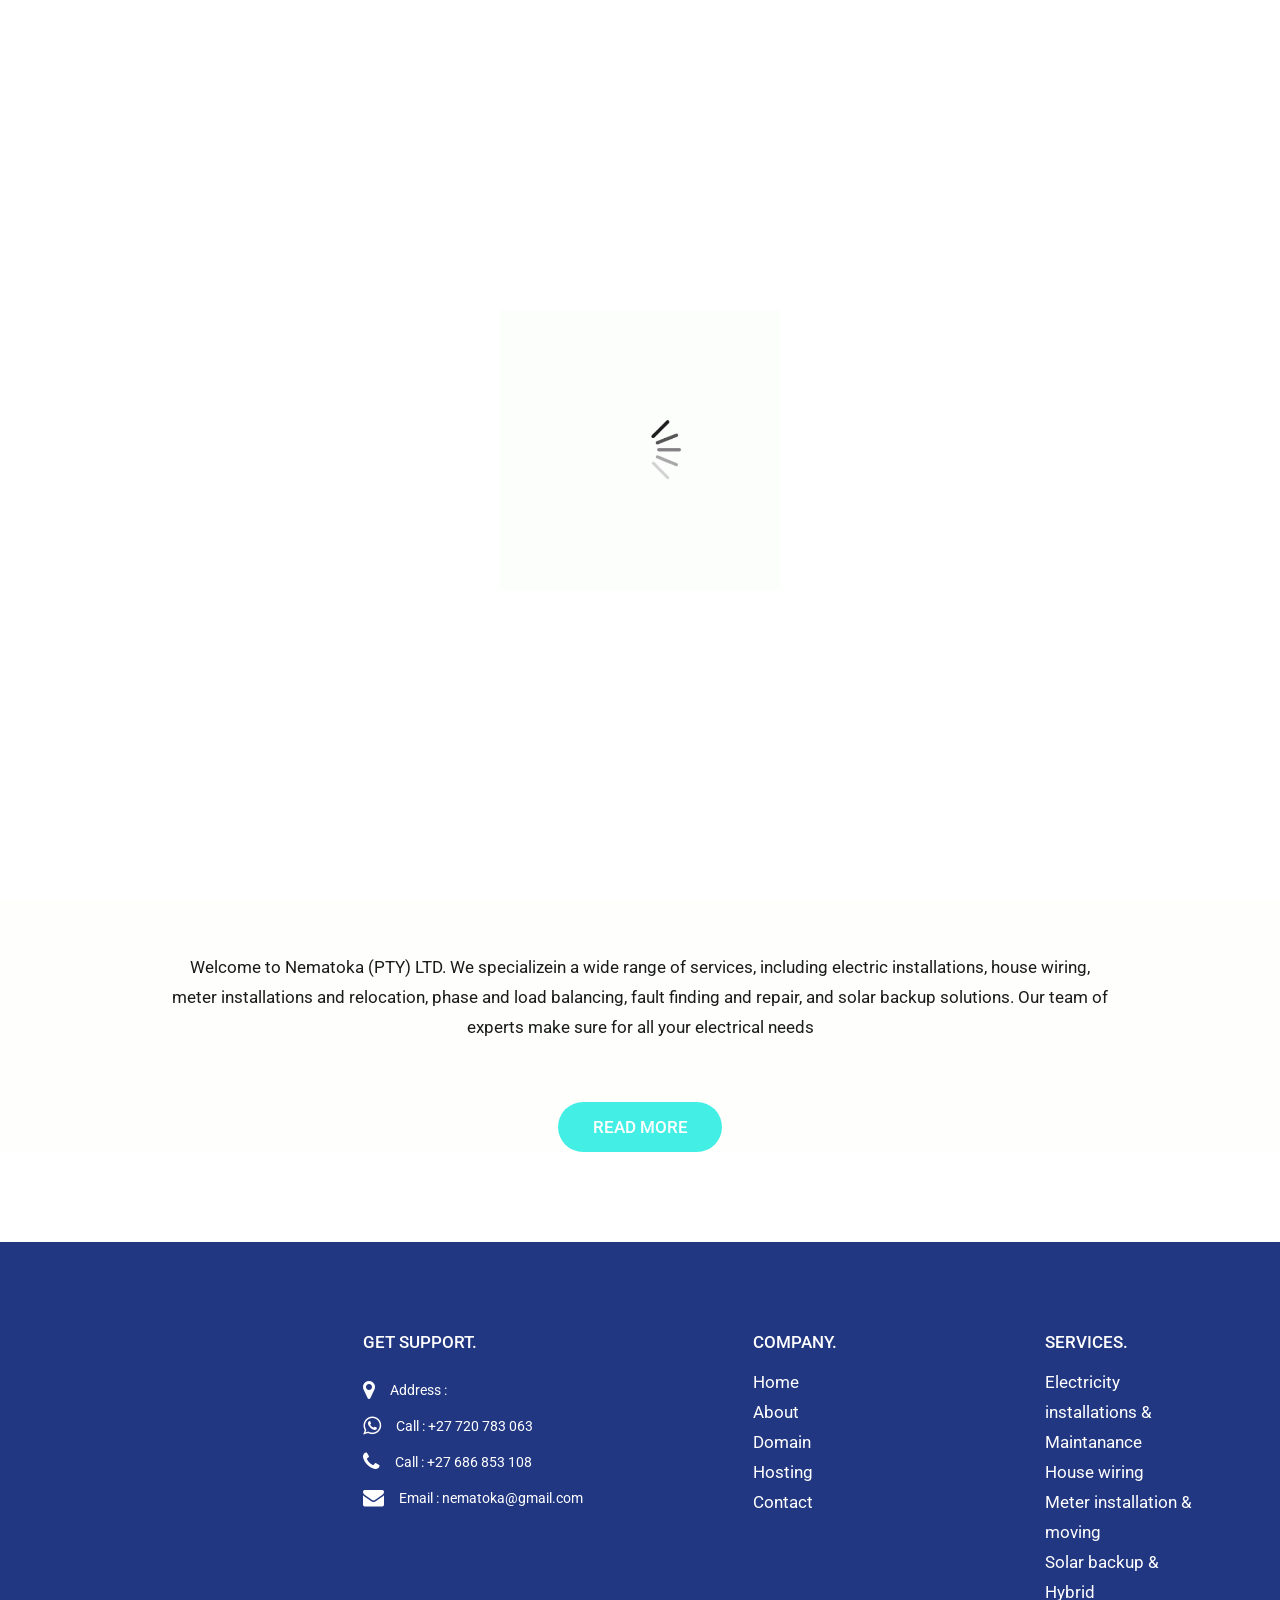
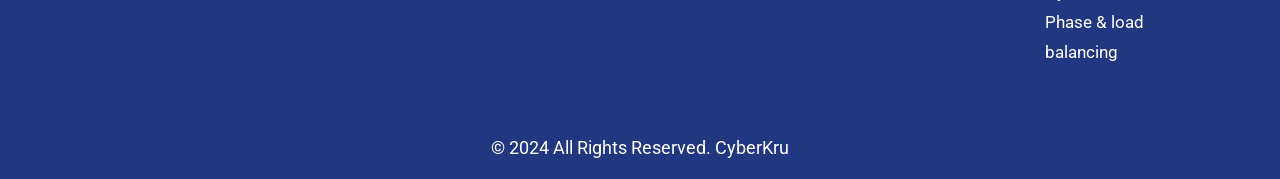
==== about.html @ 97a3f09d "Add files via upload" ====
<!DOCTYPE html>
<html lang="en">
   <head>
      <!-- basic -->
      <meta charset="utf-8">
      <meta http-equiv="X-UA-Compatible" content="IE=edge">
      <!-- mobile metas -->
      <meta name="viewport" content="width=device-width, initial-scale=1">
      <meta name="viewport" content="initial-scale=1, maximum-scale=1">
      <!-- site metas -->
      <title>4uhost</title>
      <meta name="keywords" content="">
      <meta name="description" content="">
      <meta name="author" content="">
      <!-- bootstrap css -->
      <link rel="stylesheet" href="css/bootstrap.min.css">
      <!-- style css -->
      <link rel="stylesheet" href="css/style.css">
      <!-- Responsive-->
      <link rel="stylesheet" href="css/responsive.css">
      <!-- fevicon -->
      <link rel="icon" href="images/fevicon.png" type="image/gif" />
      <!-- Tweaks for older IEs-->
      <link rel="stylesheet" href="https://netdna.bootstrapcdn.com/font-awesome/4.0.3/css/font-awesome.css">
      <!--[if lt IE 9]>
      <script src="https://oss.maxcdn.com/html5shiv/3.7.3/html5shiv.min.js"></script>
      <script src="https://oss.maxcdn.com/respond/1.4.2/respond.min.js"></script><![endif]-->
   </head>
   <!-- body -->
   <body class="main-layout inner_page">
      <!-- loader  -->
      <div class="loader_bg">
         <div class="loader"><img src="images/loading.gif" alt="#"/></div>
      </div>
      <!-- end loader -->
      <!-- header -->
      <div class="header">
         <div class="container">
            <div class="row d_flex">
               <div class=" col-md-2 col-sm-3 col logo_section">
                  <div class="full">
                     <div class="center-desk">
                        <div class="logo">
                           <a href="index.html"><h1 class="logo-txt">Nematoka </h1></a>
                        </div>
                     </div>
                  </div>
               </div>
               <div class="col-md-8 col-sm-12">
                  <nav class="navigation navbar navbar-expand-md navbar-dark ">
                     <button class="navbar-toggler" type="button" data-toggle="collapse" data-target="#navbarsExample04" aria-controls="navbarsExample04" aria-expanded="false" aria-label="Toggle navigation">
                     <span class="navbar-toggler-icon"></span>
                     </button>
                     <div class="collapse navbar-collapse" id="navbarsExample04">
                        <ul class="navbar-nav mr-auto">
                           <li class="nav-item active">
                              <a class="nav-link" href="index.html">Home</a>
                           </li>
                           <li class="nav-item">
                              <a class="nav-link" href="about.html">About</a>
                           </li>
                           <li class="nav-item">
                              <a class="nav-link" href="hosting.html">Services</a>
                           </li>                               
                           <li class="nav-item active">
                              <a class="nav-link" href="domain.html">Gallery</a>
                           </li>
                           <li class="nav-item">
                              <a class="nav-link" href="contact.html">Contact Us</a>
                           </li>
                        </ul>
                     </div>
                  </nav>
               </div>
               <!--
                  <div class="col-md-2  d_none">
                  <ul class="email text_align_right">
                     <li><a href="Javascript:void(0)"> <i class="fa fa-shopping-bag" aria-hidden="true"> <span>0</span></i>
                        </a>
                     </li>
                     <li><a href="Javascript:void(0)">Sign In
                        </a>
                     </li>
                  </ul>
               </div>
               -->
            </div>
         </div>
      </div>
      <!-- end header inner -->
      <!-- about -->
      <div class="about">
         <div class="container">
            <div class="row">
               <div class="col-md-12">
                  <div class="titlepage text_align_center">
                     <h2>About <span class="blue_light">Nematoka</span></h2>
                  </div>
               </div>
               <div class="col-md-10 offset-md-1">
                  <div class="about_img text_align_center">
                     <figure><img src="images/about.png" alt="#"/></figure>
                     <p>
                        Welcome to Nematoka (PTY) LTD. We specializein a wide range of services, including electric installations, house wiring, meter installations and relocation, phase and load balancing, fault finding and repair, and solar backup solutions. Our team of experts make sure for all your electrical needs
                     </p>
                     <a class="read_more" href="Javascript:void(0)">Read More</a>
                  </div>
               </div>
            </div>
         </div>
      </div>
      <!-- end about -->
            <!--  footer -->
            <footer>
               <div class="footer">
                  <div class="container">
                     <div class="row">
                        <div class="col-lg-3 col-md-6 col-sm-6">
                           <!--
                              <div class="infoma text_align_left">
                              <h3>Choose.</h3>
                              <ul class="commodo">
                                 <li>Commodo</li>
                                 <li>consequat. Duis a</li>
                                 <li>ute irure dolor</li>
                                 <li>in reprehenderit </li>
                                 <li>in voluptate </li>
                              </ul>
                           </div>
                           -->
                           
                        </div>
                        <div class="col-lg-4 col-md-6 col-sm-6">
                           <div class="infoma text_align_left">
                              <h3>Get Support.</h3>
                              <ul class="conta">
                                 <li><i class="fa fa-map-marker" aria-hidden="true"></i>Address :  
                                 </li>
                                 <li><i class="fa fa-whatsapp" aria-hidden="true"></i>Call : +27 720 783 063</li>
                                 <li><i class="fa fa-phone" aria-hidden="true"></i>Call : +27 686 853 108</li>
                                 <li> <i class="fa fa-envelope" aria-hidden="true"></i><a href="Javascript:void(0)"> Email : nematoka@gmail.com</a></li>
                              </ul>
                           </div>
                        </div>
                        <div class="col-lg-3 col-md-6 col-sm-6">
                           <div class="infoma">
                              <h3>Company.</h3>
                              <ul class="menu_footer">
                                 <li><a href="index.html">Home</a></li>
                                 <li><a href="about.html">About </a></li>
                                 <li><a href="domain.html">Domain</a></li>
                                 <li><a href="hosting.html">Hosting</a></li>
                                 <li><a href="contact.html">Contact</a></li>
                              </ul>
                           </div>
                        </div>
                        <div class="col-lg-2 col-md-6 col-sm-6">
                           <div class="infoma text_align_left">
                              <h3>Services.</h3>
                              <ul class="commodo">
                                 <li>Electricity installations & Maintanance</li>
                                 <li>House wiring</li>
                                 <li>Meter installation & moving</li>
                                 <li>Solar backup & Hybrid</li>
                                 <li>Phase & load balancing</li>
                              </ul>
                           </div>
                        </div>
                     </div>
                  </div>
                  <div class="copyright">
                     <div class="container">
                        <div class="row">
                           <div class="col-md-12">
                              <p>© 2024 All Rights Reserved. <a href="https://www.cyberkru.co.za">CyberKru</a></p>
                           </div>
                        </div>
                     </div>
                  </div>
               </div>
            </footer>
            <!-- end footer -->
      <!-- Javascript files-->
      <script src="js/jquery.min.js"></script>
      <script src="js/bootstrap.bundle.min.js"></script>
      <!-- sidebar -->
      <script src="js/custom.js"></script>
   </body>
</html>
---- css/style.css ----
/*--------------------------------------------------------------------- 
File Name: style.css 
---------------------------------------------------------------------*/


/*--------------------------------------------------------------------- 
import Fonts 
---------------------------------------------------------------------*/

@import url('https://fonts.googleapis.com/css?family=Poppins:100,100i,200,200i,300,300i,400,400i,500,500i,600,600i,700,700i,800,800i,900,900i');
@import url('https://fonts.googleapis.com/css?family=Roboto:300,400,500,700,900&display=swap');

/*****---------------------------------------- 1) 
 2) font-family: 'Poppins', sans-serif;
 ----------------------------------------*****/


/*--------------------------------------------------------------------- 
import Files 
---------------------------------------------------------------------*/

@import url(animate.min.css);
@import url(normalize.css);
@import url(icomoon.css);
@import url(font-awesome.min.css);
@import url(owl.carousel.min.css);
@import url(nice-select.css);

/*--------------------------------------------------------------------- 
basic 
---------------------------------------------------------------------*/

* {
     box-sizing: border-box !important;
}

.container {
     max-width: 1170px;
}

html {
     scroll-behavior: smooth;
}

a {
     color: #1f1f1f;
     text-decoration: none !important;
     outline: none !important;
     -webkit-transition: all .3s ease-in-out;
     -moz-transition: all .3s ease-in-out;
     -ms-transition: all .3s ease-in-out;
     -o-transition: all .3s ease-in-out;
     transition: all .3s ease-in-out;
}

h1,
h2,
h3,
h4,
h5,
h6 {
     letter-spacing: 0;
     font-weight: normal;
     position: relative;
     padding: 0;
     font-weight: normal;
     line-height: normal;
     color: #111111;
     margin: 0
}

.logo-txt{
     color: #fff;
     
     font-family: 'Poppins', sans-serif;
     font-weight: 600;
     display: flex;
}
.logo-txt span{
     color: #43eee4;
}

h1 {
     font-size: 24px;
}

h2 {
     font-size: 22px;
     font-family: 'Poppins', sans-serif;
}

h3 {
     font-size: 18px;
}

h4 {
     font-size: 16px
}

h5 {
     font-size: 14px
}

h6 {
     font-size: 13px
}

*,
*::after,
*::before {
     -webkit-box-sizing: border-box;
     -moz-box-sizing: border-box;
     box-sizing: border-box;
}

h1 a,
h2 a,
h3 a,
h4 a,
h5 a,
h6 a {
     color: #212121;
     text-decoration: none!important;
     opacity: 1
}

button:focus {
     outline: none;
}

ul,
li,
ol {
     margin: 0px;
     padding: 0px;
     list-style: none;
}

p {
     margin: 0px;
     font-weight: 400;
     font-size: 17px;
     line-height: 30px;
}

a {
     color: #222222;
     text-decoration: none;
     outline: none !important;
}

a,
.btn {
     text-decoration: none !important;
     outline: none !important;
     -webkit-transition: all .3s ease-in-out;
     -moz-transition: all .3s ease-in-out;
     -ms-transition: all .3s ease-in-out;
     -o-transition: all .3s ease-in-out;
     transition: all .3s ease-in-out;
}

img {
     max-width: 100%;
     height: auto;
}

 :focus {
     outline: 0;
}

.form-control:focus {
     border-color: #ffffff !important;
     box-shadow: 0 0 0 .2rem rgba(255, 255, 255, .25);
}

.navbar-form input {
     border: none !important;
}

blockquote {
     margin: 20px 0 20px;
     padding: 30px;
}

button {
     border: 0;
     margin: 0;
     padding: 0;
     cursor: pointer;
}

.full {
     float: left;
     width: 100%;
}

.full {
     width: 100%;
     float: left;
     margin: 0;
     padding: 0;
}

.titlepage {
     padding-bottom: 60px;
}

.titlepage h2 {
     font-size: 40px;
     color: #2e3192;
     line-height: 40px;
     font-weight: bold;
     padding: 0;
     display: inline-block;
     text-transform: uppercase;
}

.blue_light {
     color: #43eee4;
}

.d_flex {
     display: flex;
     align-items: center;
     flex-wrap: wrap;
}

.read_more {
     font-size: 17px;
     background-color: #43eee4;
     color: #fff;
     width: 100%;
     max-width: 164px;
     text-align: center;
     display: inline-block;
     transition: ease-in all 0.5s;
     font-weight: 500;
     border-radius: 50px;
     height: 50px;
     line-height: 50px;
     text-transform: uppercase;
}

.read_more:hover {
     background: #2e3192;
     color: #fff;
     transition: ease-in all 0.5s;
}

.text_align_left {
     text-align: left;
}

.text_align_right {
     text-align: right;
}

.text_align_center {
     text-align: center;
}


/**-- heading section --**/


/*---------------------------- preloader area ----------------------------*/

.loader_bg {
     position: fixed;
     z-index: 9999999;
     background: #fff;
     width: 100%;
     height: 100%;
}

.loader {
     height: 100%;
     width: 100%;
     position: absolute;
     left: 0;
     top: 0;
     display: flex;
     justify-content: center;
     align-items: center;
}

.loader img {
     width: 280px;
}


/*-- header --*/

.header {
     background: transparent;
     width: 100%;
     z-index: 999;
     height: 102px;
     padding: 25px 0;
     position: absolute;
}

.navigation.navbar {
     float: right;
     padding: 0;
}

.navigation.navbar-dark .navbar-nav .nav-link {
     padding: 0px 25px;
     color: #fff;
     font-size: 17px;
     line-height: 20px;
     font-weight: 400;
     text-transform: uppercase;
}

.navigation.navbar-dark .navbar-nav .nav-link:focus,
.navigation.navbar-dark .navbar-nav .nav-link:hover {
     color: #43eee4;
}

.navigation.navbar-dark .navbar-nav .active>.nav-link,
.navigation.navbar-dark .navbar-nav .nav-link.active,
.navigation.navbar-dark .navbar-nav .nav-link.show,
.navigation.navbar-dark .navbar-nav .show>.nav-link {
     color: #43eee4;
}

.di_no {
     display: none;
}

ul.email li {
     display: inline-block;
     padding-right: 45px;
}

ul.email li:last-child {
     padding-right: 0;
}

ul.email li a {
     color: #fff;
     font-size: 17px;
     text-transform: uppercase;
}

ul.email li i {
     color: #fff;
     font-size: 19px;
     position: relative;
}

ul.email li a i span {
     position: absolute;
     width: 18px;
     height: 18px;
     border-radius: 30px;
     background: #1ee1d6;
     font-size: 14px;
     color: #fff;
     text-align: center;
     line-height: 19px;
     left: -7px;
     top: 1px;
}


/** end header **/


/** banner section **/

.full_bg {
     background: url(../images/banner2.png);
     background-size: cover;
     background-position: center;
     background-repeat: no-repeat;
     height: 100vh;
     padding-bottom: 100px;
}

.slider_main {
     padding-top: 10%;
}

.relative {
     position: inherit;
     left: 0;
     right: 0;
     text-align: left;
     padding: 0;
     bottom: 0;
}

.carousel-item {
     height: 100%;
     width: 100%;
}

.dream .read_more {
     border: none;
     background: #d5d6fd;
     color: #fff;
}

.dream .read_more:hover {
     background: #43eee4;
     color: #fff;
}

.dream .read_more:focus {
     box-shadow: none;
}

.dream h1 {
     padding: 0;
     font-size: 55px;
     line-height: 60px;
     color: #fff;
     font-weight: bold;
     padding-bottom: 30px;
     text-transform: uppercase;
}

.dream_img figure {
     margin: 0;
}

#banner1 .carousel-indicators {
     display: none;
}

#banner1 .carousel-control-prev,
#banner1 .carousel-control-next {
     width: 70px;
     height: 70px;
     background-color: #2e428b;
     color: #fff;
     font-size: 15px;
     opacity: 1;
     border-radius: 50px;
     top: 100%;
}

#banner1 .carousel-control-next {
     right: inherit;
     left: 7%;
}

#banner1 .carousel-control-next:focus,
#banner1 .carousel-control-next:hover,
#banner1 .carousel-control-prev:focus,
#banner1 .carousel-control-prev:hover {
     background-color: #43eee4;
     color: #fff;
}


/** end banner section **/


/** domain **/

.domain {
     background: #fefefd;
     padding-top: 90px;
}

.searchbar {
     height: 70px;
     background-color: #fcfcfd;
     border-radius: 50px;
     padding: 10px 30px;
     display: flex;
     box-shadow: 0 0 59px rgba(30, 30, 29, 0.09);
}

.search_input {
     color: #afb4cc;
     border: 0;
     outline: 0;
     background: #fcfcfd;
     width: 100%;
     line-height: 40px;
     font-size: 17px;
}

.search_icon {
     display: flex;
     justify-content: center;
     align-items: center;
     color: #2e428b;
     font-size: 20px;
}

.search_icon:hover {
     color: #2e428b;
}

.domain_bg {
     background-color: #fcfcfd;
     border-radius: 5px;
     padding: 50px 30px;
     box-shadow: 0 0 59px rgba(30, 30, 29, 0.07);
     margin-top: 30px;
}

.domain-price_main {
     display: flex;
     justify-content: space-between;
     align-items: center;
     flex-wrap: wrap;
}

.domain-price span {
     font-size: 17px;
     color: #272727;
     line-height: 25px;
     text-transform: uppercase;
     display: block;
}

.domain-price strong {
     font-size: 17px;
     color: #2e428b;
     line-height: 22px;
     text-transform: uppercase;
}

.domain_bg .read_more {
     margin: 0 auto;
     display: block;
     margin-bottom: -70px;
     margin-top: 20px;
     ;
}


/** end domain **/


/** guarantee **/

.guarantee {
     background: #fefefd;
     padding-top: 90px;
}

.guarantee .titlepage p {
     color: #4c4b4b;
     padding-top: 10px;
}

.guarantee-box_main {
     margin-bottom: 30px;
}

.guarantee-box {
     background: #fff;
     margin-bottom: 40px;
     cursor: pointer;
}

.guarantee-box i {
     border: #1ee1d6 solid 6px;
     width: 221px;
     height: 221px;
     display: flex;
     align-items: center;
     justify-content: center;
     border-radius: 61%;
     margin: 0 auto;
     transition: ease-in all 0.5s;
     background: #fff;
}

.guarantee-box h3 {
     color: #1a1c1b;
     font-size: 17px;
     line-height: 19px;
     font-weight: bold;
     text-transform: uppercase;
     padding-top: 35px;
}

.guarantee-box p {
     padding-top: 15px;
     color: #4c4b4b;
     display: flex;
     align-items: center;
     justify-content: center;
}

.guarantee-box_main .read_more {
     margin: 0 auto;
     display: block;
}

#ho_co:hover .guarantee-box i {
     border: #43eee4 solid 6px;
     transition: ease-in all 0.5s;
     background: #2e428b;
}

.guarantee-box i svg {
     transition: ease-in all 0.5s;
     fill: #2e428b;
}

#ho_co:hover .guarantee-box i svg {
     fill: #fff;
     transition: ease-in all 0.5s;
}

/** end guarantee **/


/** order **/

.order {
     background: #fefefd;
     padding-top: 60px;
}

.order .titlepage p {
     color: #4c4b4b;
     padding-top: 10px;
}

.order-box_main {
     margin-bottom: 30px;
}

.order-box {
     border: #1ee1d6 solid 3px;
     background: #fff;
     margin-bottom: 40px;
     transition: ease-in all 0.5s;
     padding: 40px 10px;
     cursor: pointer;
}

.order-box h3 {
     color: #2e3192;
     font-size: 20px;
     line-height: 20px;
     font-weight: 500;
     text-transform: uppercase;
     padding-bottom: 15px;
     transition: ease-in all 0.5s;
}

.order-box p {
     padding-top: 9px;
     color: #252626;
     display: flex;
     align-items: center;
     justify-content: center;
     padding-bottom: 15px;
}

.order-box p span {
     font-size: 44px;
     line-height: 44px;
     font-weight: bold;
     padding: 0 15px;
}

.order-box a {
     border: #7381b1 solid 1px;
     padding: 6px 20px;
     margin: 0 auto;
     border-radius: 30px;
     color: #464647;
     transition: ease-in all 0.5s;
}

.order-box a:hover {
     background-color: #2e3192;
     color: #fff;
     transition: ease-in all 0.5s;
}

ul.supp li {
     font-size: 17px;
     color: #464647;
     line-height: 23px;
     padding-top: 21px;
}

.order-box_main .read_more {
     margin: 0 auto;
     display: block;
}

#ho_co:hover .order-box h3 {
     color: #43eee4;
     transition: ease-in all 0.5s;
}

#ho_co:hover .order-box {
     border: #2e3192 solid 3px;
     transition: ease-in all 0.5s;
}

#ho_co:hover .read_more {
     background-color: #2e3192;
     transition: ease-in all 0.5s;
}


/** end order **/


/** about section **/

.about {
     background: #fefefd;
     padding-top: 60px;
}

.about_img figure {
     margin: 0;
}

.about_img p {
     color: #1a1c1b;
     padding-top: 60px;
     padding-bottom: 60px;
}

.about .read_more {
     display: block;
     margin: 0 auto;
}


/** end about section **/


/** contact **/

.contact {
     background: #fefefd;
     padding-top: 90px;
}

.main_form {
     width: 100%;
}

.main_form .contactus {
     padding: 0px 30px;
     margin-bottom: 35px;
     width: 100%;
     height: 60px;
     background: #fff;
     color: #9192be;
     font-size: 17px;
     font-weight: normal;
     border-radius: 50px;
     border: #7381b1 solid 1px;
     text-transform: uppercase;
}

.main_form .textarea {
     margin-bottom: 35px;
     width: 100%;
     background: #fff;
     color: #9192be;
     font-size: 17px;
     font-weight: normal;
     padding: 115px 30px 10px 30px;
     height: 270px;
     border-radius: 30px;
     border: #7381b1 solid 1px;
     text-transform: uppercase;
}

.main_form .send_btn {
     font-size: 17px;
     transition: ease-in all 0.5s;
     background-color: #43eee4;
     text-transform: uppercase;
     color: #fff;
     max-width: 363px;
     width: 100%;
     display: block;
     margin: 0 auto;
     margin-top: 20px;
     font-weight: 500;
     border-radius: 40px;
     line-height: 69px;
     height: 69px;
}

.main_form .send_btn:hover {
     background: #2e3192;
     color: #fff;
     transition: ease-in all 0.5s;
}

#request *::placeholder {
     color: #9192be;
     opacity: 1;
}


/** end contact **/


/** footer **/

.footer {
     margin-top: 90px;
     padding-top: 90px;
     background: #223781;
     text-align: center;
}

.form_subscri {
     margin-right: 31px;
}

.infoma {
     display: block;
     padding-bottom: 20px;
}

ul.commodo li {
     color: #fff;
     font-size: 17px;
     text-align: left;
     line-height: 30px;
     display: block;
}

.infoma h3 {
     text-align: left;
     font-weight: 500;
     font-size: 17px;
     line-height: 20px;
     color: #fff;
     padding-bottom: 15px;
     text-transform: uppercase;
}

ul.menu_footer li a {
     color: #fff;
     font-size: 17px;
     text-align: left;
     line-height: 30px;
     display: block;
}

ul.menu_footer li a:hover {
     color: #43eee4;
}

ul.conta {
     padding-top: 12px;
}

ul.conta li {
     color: #fff;
     text-align: left;
     padding-bottom: 15px;
     font-size: 14px;
     line-height: 18px;
     display: flex;
     align-items: center;
}

ul.conta li:last-child {
     padding-right: 0;
}

ul.conta li i {
     padding-right: 15px;
     text-align: center;
     font-size: 21px;
     color: #fff;
}

ul.conta li a {
     color: #fff;
}

.copyright {
     margin-top: 50px;
     padding-bottom: 20px;
}

.copyright p {
     color: #fff;
     font-size: 18px;
     line-height: 22px;
     text-align: center;
     font-weight: normal;
}

.copyright a {
     color: #fff;
}

.copyright a:hover {
     color: #43eee4;
}


/** end footer **/


/**  inner page css **/

.inner_page .header {
     position: inherit;
     background: #2e3192;
     box-shadow: 0px 0px 9px 0px #2e3192;
     margin-bottom: 10px;
}

.hosting_page .footer {
     margin-top: 60px;
}

/** Gallery **/
.slider{
     width: 100%;
     position: relative;
     margin: auto;
     overflow: hidden;
}

.slider img{
     width: 500px;
     display: none;
     border-radius: 25px;
     height: 500px;
}
.slide{
     display: block;
     margin-left: auto;
     margin-right: auto;
}
img.displaySlide{
     display: block;
     animation-name: fade;
     animation-duration: 2.5s;
}

/**  Controls **/
.prev, .next{
     cursor: pointer;
     position: absolute;
     top: 50%;
     width: auto;
     margin-top: -22px;
     padding: 16px;
     color: #282829;
     font-weight: bold;
     font-size: 18px;
     transition: 0.6s ease;
     border-radius: 0 3px 3px 0;
     user-select: none;
}
.next{
     right: 0;
     border-radius: 3px 0 0 3px;
}

.prev:hover, .next:hover{
     background-color: rgba(0, 0, 0, 0.8);
}

@keyframes fade{
     from {opacity: .5}
     to {opacity: 1}
}
---- css/responsive.css ----
/*--------------------------------------------------------------------- 
File Name: responsive.css 
---------------------------------------------------------------------*/

@media (min-width: 1200px) and (max-width: 1500px) {
    .full_bg {
        padding-top: 100px;
        height: 100%;
        background-size: 100% 100%;
        background: #2e3192;
    }
}

@media (min-width: 992px) and (max-width: 1199px) {
    .full_bg {
        padding-top: 100px;
        height: 100%;
        background-size: 100% 100%;
        background: #2e3192;
    }
}

@media (min-width: 768px) and (max-width: 991px) {
    .full_bg {
        padding-top: 100px;
        height: 100%;
        background-size: 100% 100%;
        background: #2e3192;
    }
    .navigation.navbar-dark .navbar-nav .nav-link {
        padding: 0px 13px;
    }
    ul.email li {
        padding-right: 13px;
    }
    #banner1 .carousel-control-next {
        left: 10%;
    }
    .titlepage h2 {
        font-size: 32px;
    }
    .domain-price strong {
        font-size: 14px;
    }
    .order-box p {
        font-size: 15px;
    }
    .order-box p span {
        font-size: 24px;
        padding: 0 9px;
        line-height: 30px;
    }
}

@media (min-width: 576px) and (max-width: 767px) {
    .full_bg {
        padding-top: 100px;
        height: 100%;
        background-size: 100% 100%;
        background: #2e3192;
    }
    #banner1 .carousel-control-next {
        left: 13%;
    }
    .dream_img {
        padding-top: 30px;
    }
    .titlepage h2 {
        font-size: 36px;
    }
    .domain-price span {
        font-size: 12px;
    }
    .domain-price strong {
        font-size: 12px;
    }
    .navigation.navbar {
        float: right;
        display: inherit !important;
        padding: 0;
        width: 100%;
    }
    .navigation .navbar-collapse {
        background: #2e3192;
        padding: 20px;
        margin-top: 24px;
        position: absolute;
        width: 100%;
        z-index: 999;
        box-shadow: 0 0 59px rgba(30, 30, 29, 0.25);
    }
    .navigation.navbar-dark .navbar-nav .nav-link {
        padding: 10px 0;
        color: #fff;
    }
    .navigation.navbar-dark .navbar-toggler {
        border: inherit;
        float: right;
        padding: 0;
        width: 100%;
        outline: inherit;
        margin-top: -49px;
    }
    .navigation.navbar-dark .navbar-toggler-icon {
        background: url(../images/menu_icon.png);
        background-repeat: no-repeat;
        width: 48px;
        float: right;
    }
    .d_none {
        display: none;
    }
}

@media (max-width: 575px) {
    .full_bg {
        padding-top: 100px;
        height: 100%;
        background-size: 100% 100%;
        background: #2e3192;
    }
    .dream h1 {
        font-size: 44px;
        line-height: 55px;
    }
    .dream .read_more {
        margin-bottom: 10px;
    }
    .slider_main {
        padding-top: 20%;
    }
    .dream_img {
        padding-top: 20px;
    }
    .logo {
        float: left;
    }
    #banner1 .carousel-control-next {
        left: 24%;
    }
    .titlepage h2 {
        line-height: 35px;
        font-size: 32px;
    }
    .domain-price {
        padding-bottom: 10px;
    }
    .navigation.navbar {
        float: right;
        display: inherit !important;
        padding: 0;
        width: 100%;
        margin-top: -49px;
    }
    .navigation .navbar-collapse {
        background: #2e3192;
        padding: 20px;
        margin-top: 70px;
        position: absolute;
        width: 100%;
        z-index: 999;
        box-shadow: 0 0 59px rgba(30, 30, 29, 0.25);
    }
    .navigation.navbar-dark .navbar-nav .nav-link {
        padding: 10px 0;
        color: #fff;
    }
    .navigation.navbar-dark .navbar-toggler {
        float: right;
        border: inherit;
        margin-top: 1px;
        padding: 0;
        outline: inherit;
    }
    .navigation.navbar-dark .navbar-toggler-icon {
        background: url(../images/menu_icon.png);
        background-repeat: no-repeat;
        width: 48px;
    }
    .d_none {
        display: none;
    }
}
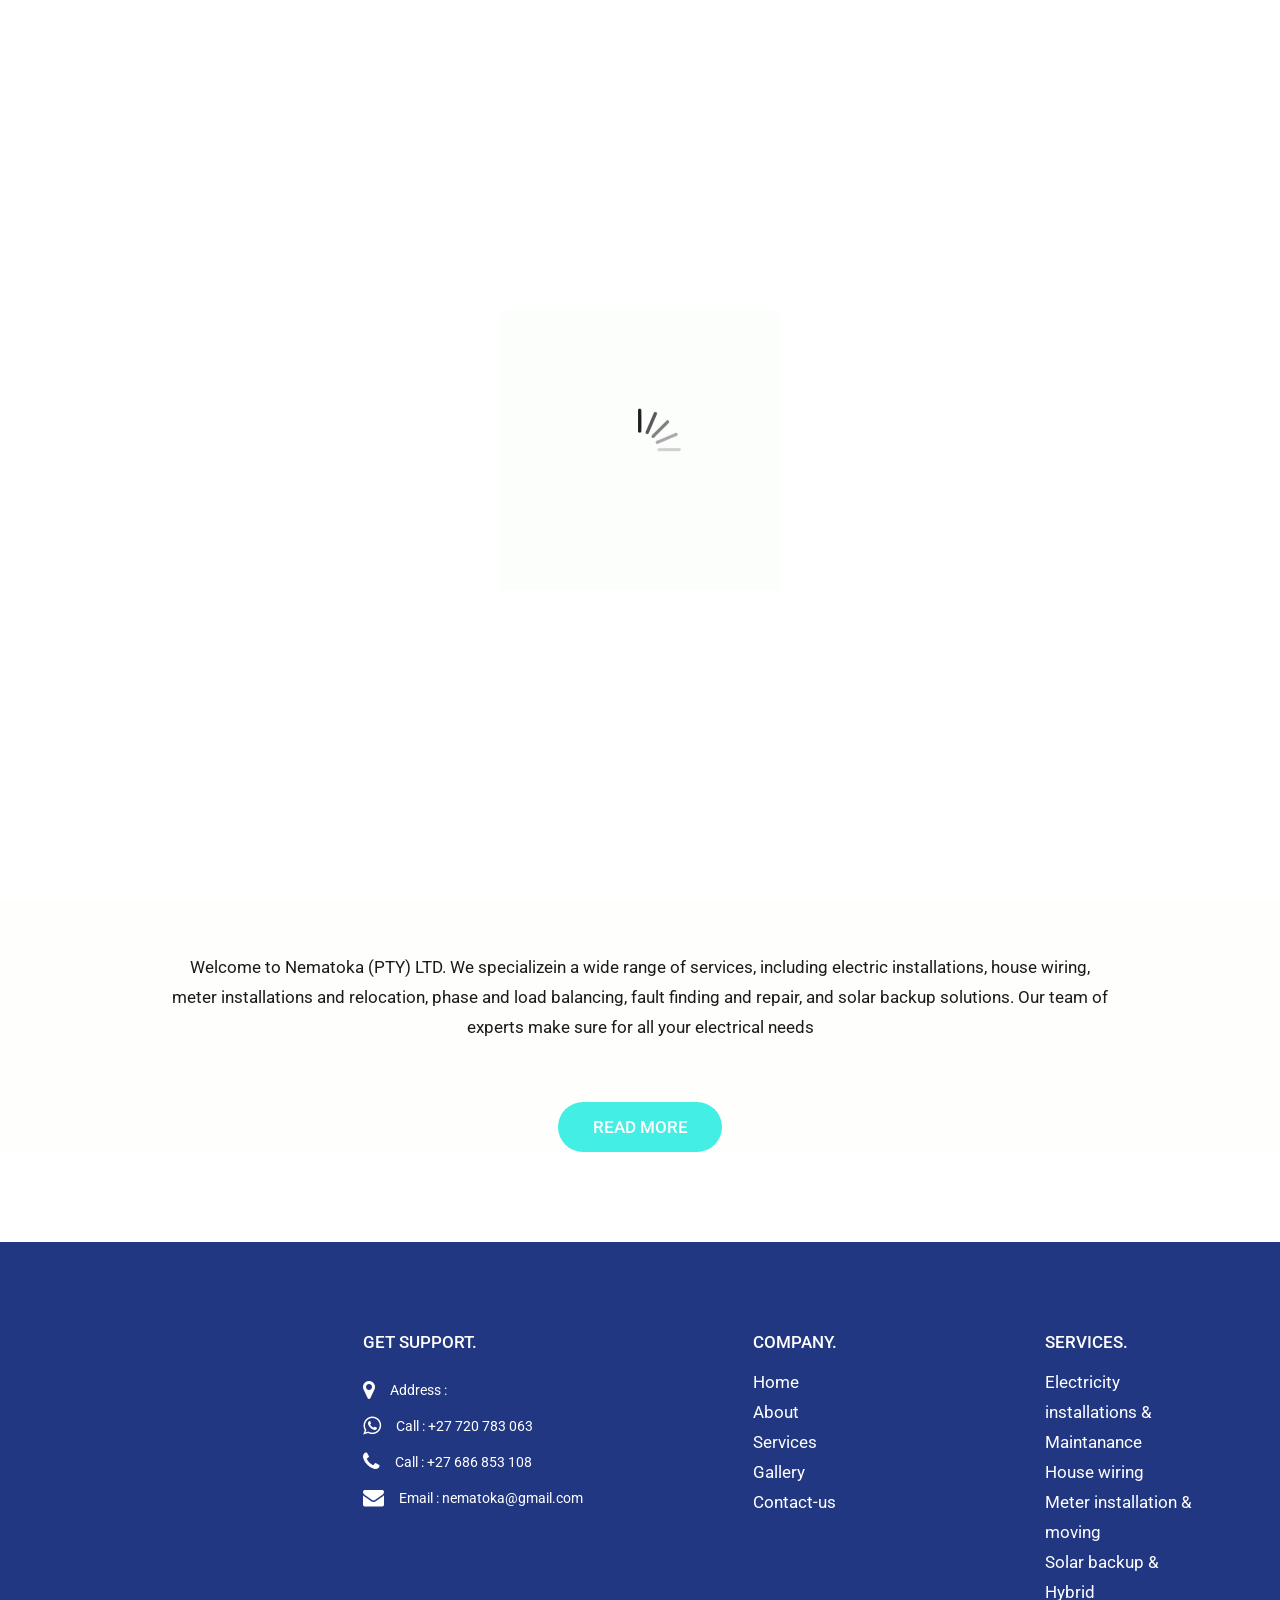
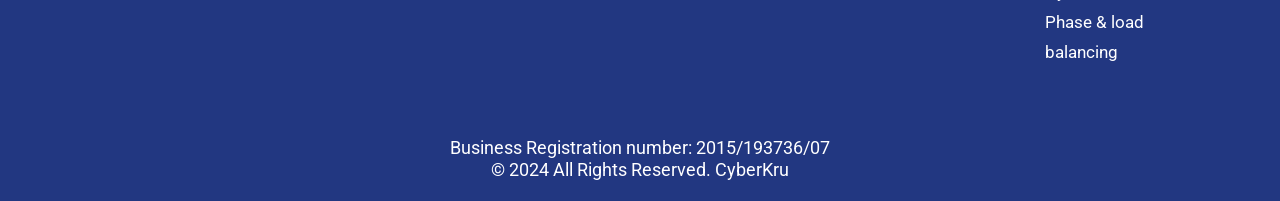
==== commit b680272f: "about.html" ====
--- a/about.html
+++ b/about.html
@@ -148,9 +148,9 @@
                               <ul class="menu_footer">
                                  <li><a href="index.html">Home</a></li>
                                  <li><a href="about.html">About </a></li>
-                                 <li><a href="domain.html">Domain</a></li>
-                                 <li><a href="hosting.html">Hosting</a></li>
-                                 <li><a href="contact.html">Contact</a></li>
+                                 <li><a href="domain.html">Services</a></li>
+                                 <li><a href="hosting.html">Gallery</a></li>
+                                 <li><a href="contact.html">Contact-us</a></li>
                               </ul>
                            </div>
                         </div>
@@ -172,6 +172,9 @@
                      <div class="container">
                         <div class="row">
                            <div class="col-md-12">
+                              <p>Business Registration number: 2015/193736/07</p>
+                           </div>
+                           <div class="col-md-12">
                               <p>© 2024 All Rights Reserved. <a href="https://www.cyberkru.co.za">CyberKru</a></p>
                            </div>
                         </div>
@@ -186,4 +189,4 @@
       <!-- sidebar -->
       <script src="js/custom.js"></script>
    </body>
-</html>+</html>
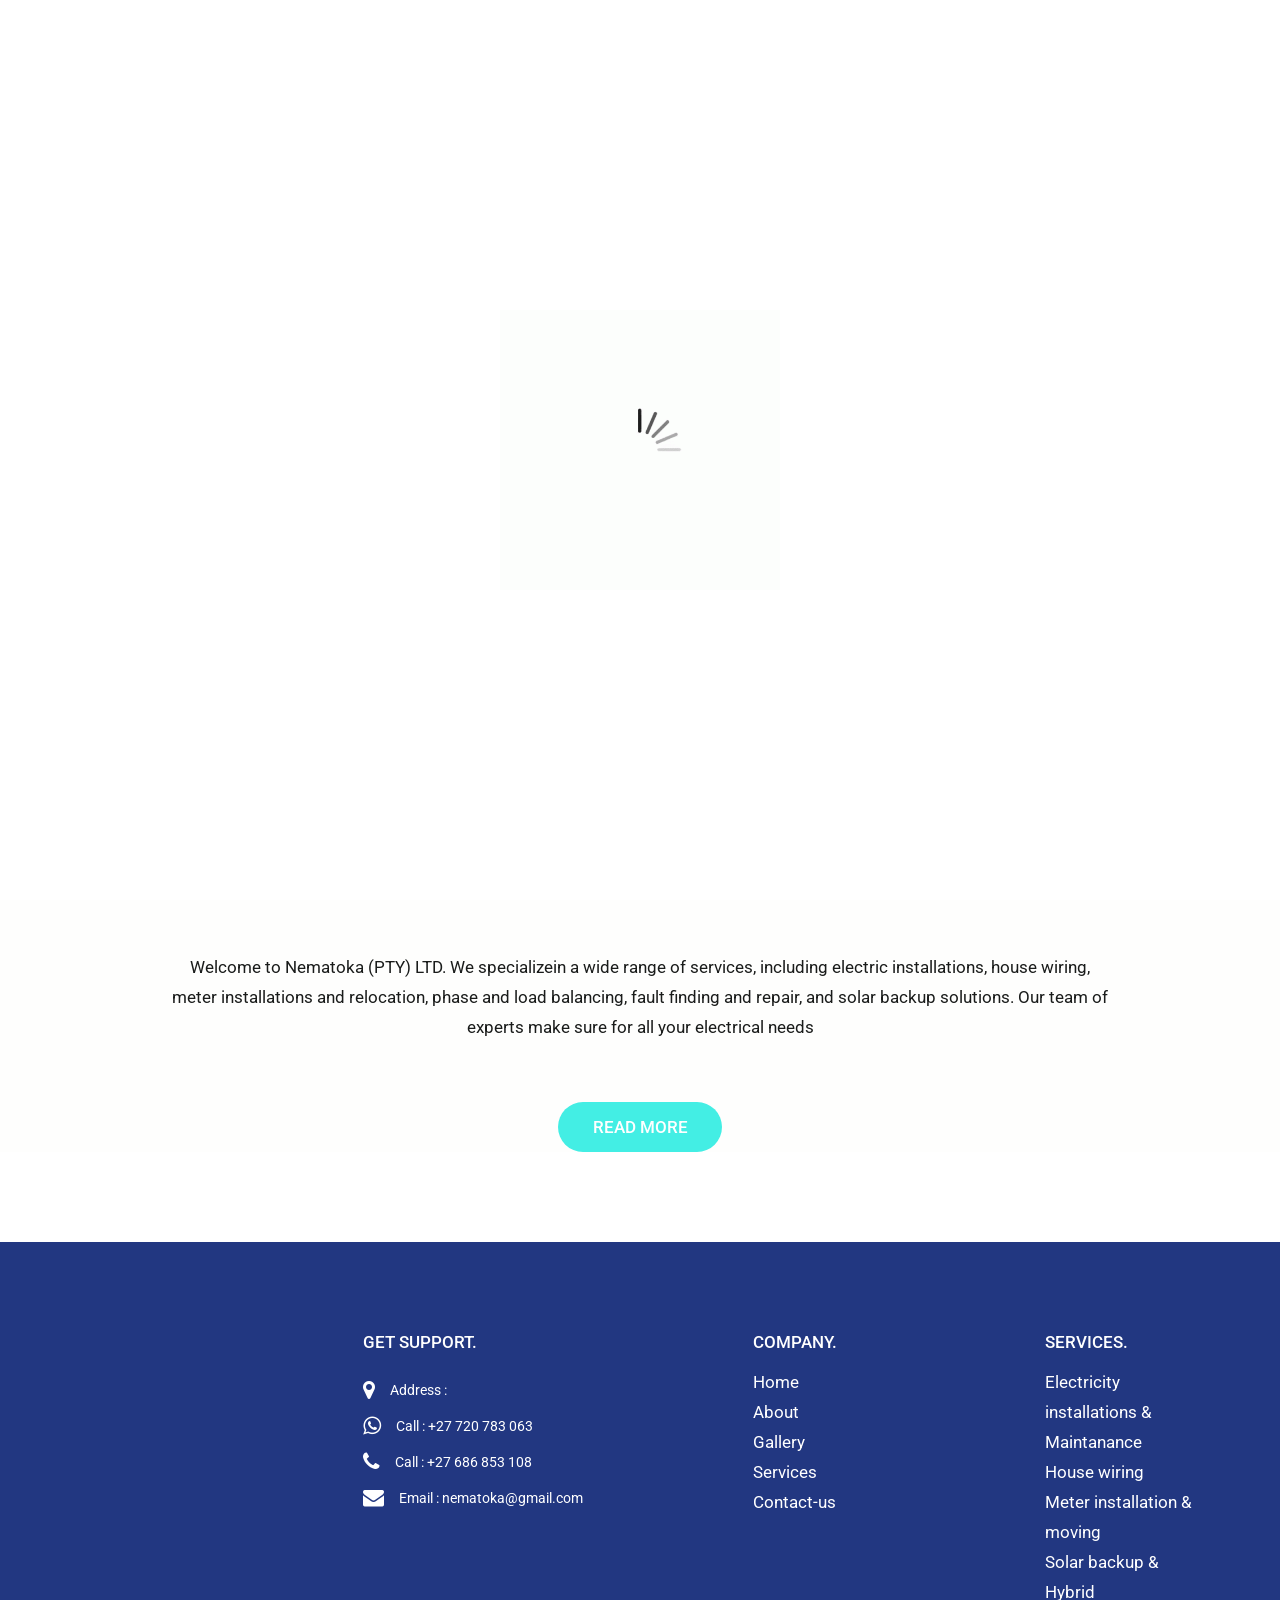
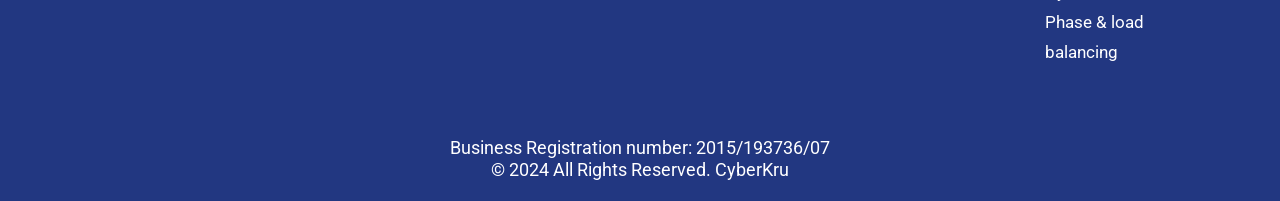
==== commit 68bc47dc: "about.html" ====
--- a/about.html
+++ b/about.html
@@ -148,8 +148,8 @@
                               <ul class="menu_footer">
                                  <li><a href="index.html">Home</a></li>
                                  <li><a href="about.html">About </a></li>
-                                 <li><a href="domain.html">Services</a></li>
-                                 <li><a href="hosting.html">Gallery</a></li>
+                                 <li><a href="domain.html">Gallery</a></li>
+                                 <li><a href="hosting.html">Services </a></li>
                                  <li><a href="contact.html">Contact-us</a></li>
                               </ul>
                            </div>
